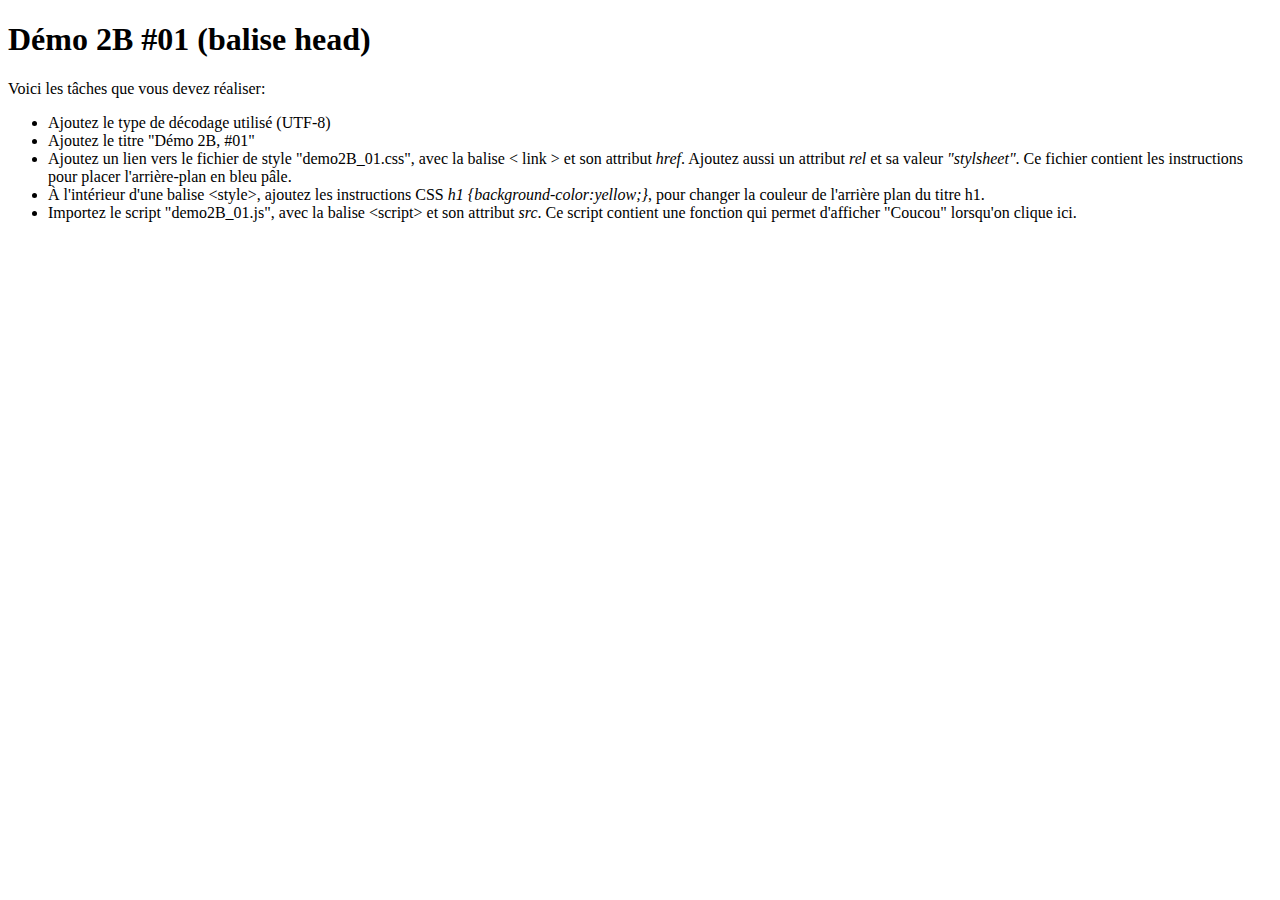
==== Demo2B_HTMLBalises/demo2B_01_head.html @ 82a689e9 "add demo" ====
<!DOCTYPE html>
<!-- 
  Démo2B - #01 
  Manipulation des balises de la section <head> du fichier HTML
  29 janvier 2020
  Pierre Coutu 
-->	
<html lang="fr">
<head>

</head>

<body >
<h1> Démo 2B #01 (balise head) </h1>

<p> Voici les tâches que vous devez réaliser: </p> 

<ul>
	<li>
		Ajoutez le type de décodage utilisé (UTF-8) 
	</li>
	<li>
		Ajoutez le titre "Démo 2B, #01"
	</li>
	<li>
		Ajoutez un lien vers le fichier de style "demo2B_01.css", avec la balise &lt; link &gt; et son attribut <i>href</i>.
		Ajoutez aussi un attribut <i>rel</i> et sa valeur <i>"stylsheet"</i>. Ce fichier contient les instructions pour placer l'arrière-plan
		en bleu pâle.
	</li>
	<li>
		À l'intérieur d'une balise  &lt;style&gt;, ajoutez les instructions CSS <i>h1 {background-color:yellow;}</i>,
		pour changer la couleur de l'arrière plan du titre h1.   
	</li>
	<li>
		Importez le script "demo2B_01.js", avec la balise &lt;script&gt; et son attribut <i>src</i>. Ce script 
		contient une fonction qui permet d'afficher "Coucou" lorsqu'on 
		<span onclick="afficherCoucou();">clique ici</span>.  
	</li>
</ul>

</body>
</html>
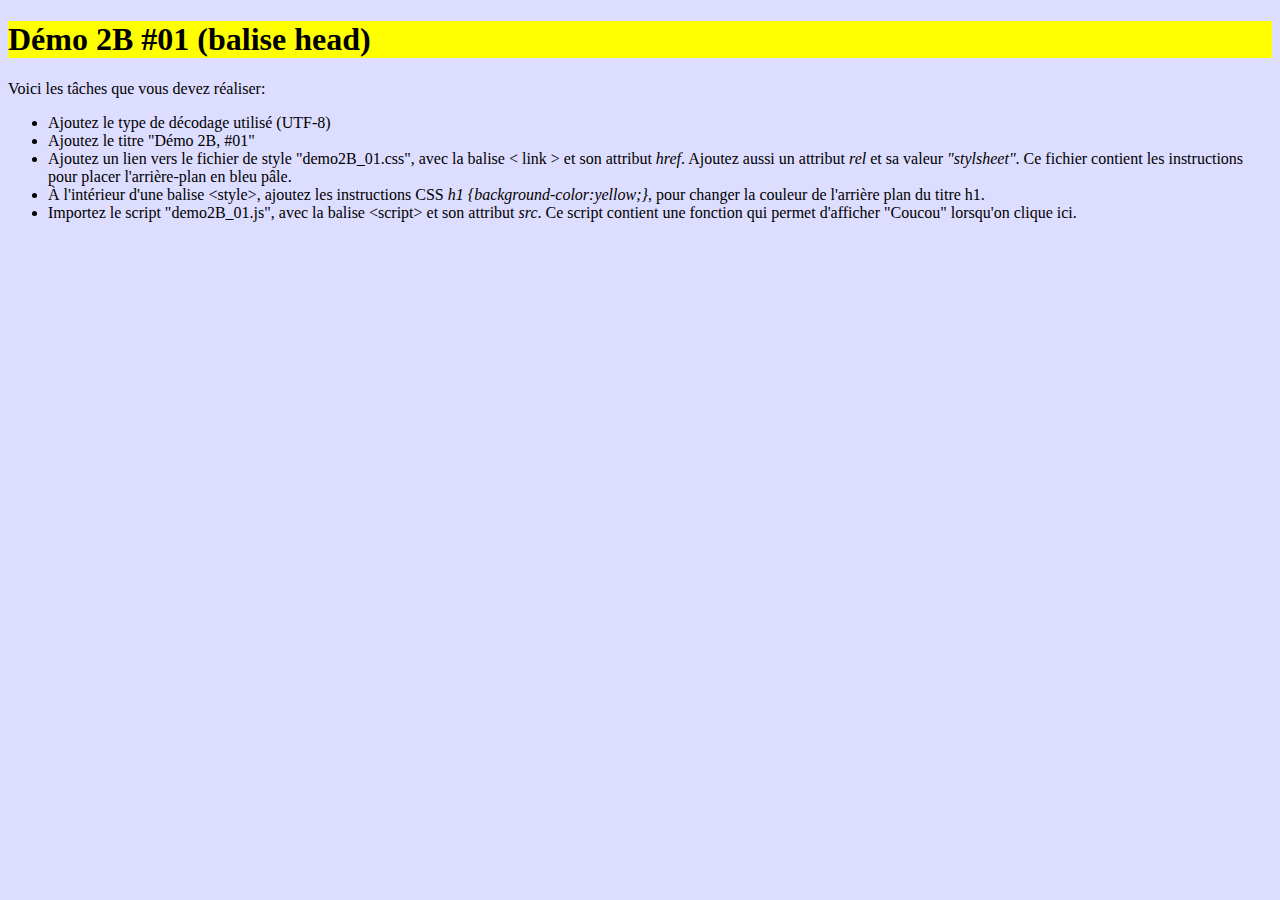
==== commit e7239337: "ex1" ====
--- a/Demo2B_HTMLBalises/demo2B_01_head.html
+++ b/Demo2B_HTMLBalises/demo2B_01_head.html
@@ -7,6 +7,14 @@
 -->	
 <html lang="fr">
 <head>
+
+<meta charset="UTF-8">
+<title>Démo 2B,#01</title>
+<link rel="stylesheet" type="text/css" href="demo2B_01.css">
+<style type="text/css">
+	h1 {background-color: yellow}
+</style>
+<script src="demo2B_01.js" type="text/javascript"></script>
 
 </head>
 
--- a/Demo2B_HTMLBalises/demo2B_01.css
+++ b/Demo2B_HTMLBalises/demo2B_01.css
@@ -0,0 +1,6 @@
+/* Fichier utilisé pour les démos et exerices du chapitre 2B #01
+   Auteur    : Pierre Coutu
+   Date      : 29/01/2020
+   Important : Nous allons voir les concepts css en détails au chapitre 3.
+*/
+body {background-color:#DDDDFF;}
